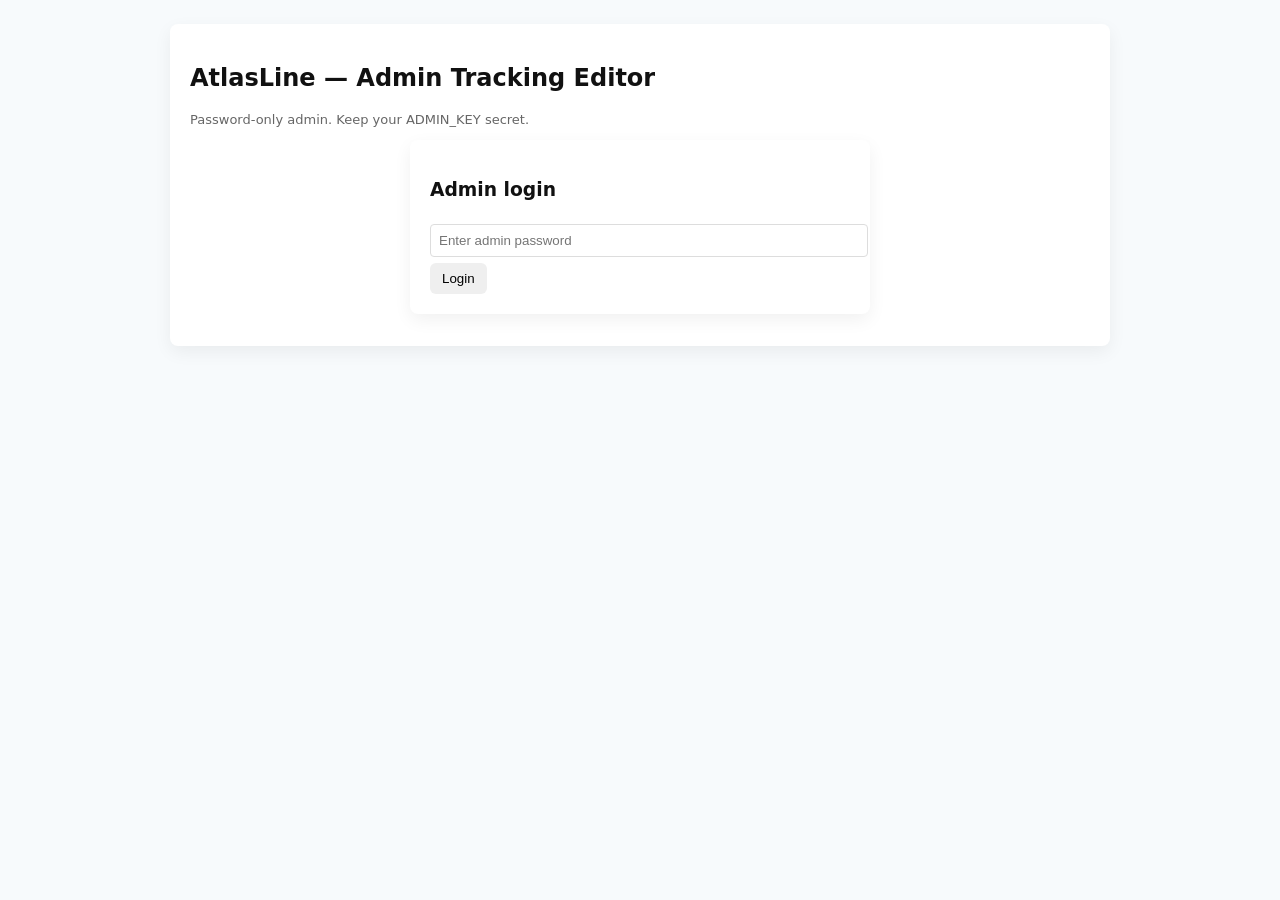
==== admin.html @ dc5365aa "Add files via upload" ====
<!doctype html>
<html lang="en">
<head>
  <meta charset="utf-8" />
  <meta name="viewport" content="width=device-width,initial-scale=1" />
  <title>AtlasLine Admin</title>
  <style>
    body{font-family:system-ui,Arial;margin:24px;background:#f7fafc;color:#111}
    .card{background:white;padding:20px;border-radius:8px;box-shadow:0 6px 18px rgba(0,0,0,0.06);max-width:900px;margin:12px auto}
    input,select,textarea{width:100%;padding:8px;margin:6px 0;border:1px solid #ddd;border-radius:4px}
    button{padding:8px 12px;border:0;border-radius:6px;cursor:pointer}
    .small{max-width:420px}
    .row{display:flex;gap:12px}
    .row > *{flex:1}
    table{width:100%;border-collapse:collapse;margin-top:12px}
    th,td{padding:8px;border-bottom:1px solid #eee;text-align:left}
    .muted{color:#666;font-size:13px}
  </style>
</head>
<body>
  <div class="card">
    <h2>AtlasLine — Admin Tracking Editor</h2>
    <p class="muted">Password-only admin. Keep your ADMIN_KEY secret.</p>

    <div id="loginSection" class="card small">
      <h3>Admin login</h3>
      <input id="adminKey" type="password" placeholder="Enter admin password" />
      <button id="btnLogin">Login</button>
      <div id="loginStatus" class="muted"></div>
    </div>

    <div id="editor" style="display:none">
      <h3>Edit tracking entries</h3>
      <div class="row">
        <input id="entryId" placeholder="Tracking ID (e.g. ATX001)" />
        <select id="entryStatus">
          <option>Processing Order</option>
          <option>Picked Up</option>
          <option>In Transit</option>
          <option>Out for Delivery</option>
          <option>Delivered</option>
        </select>
        <input id="entryEta" placeholder="ETA (e.g. 2-4 days or Today or -)" />
      </div>
      <div style="margin-top:8px">
        <button id="btnAdd">Add</button>
        <button id="btnEdit">Edit</button>
        <button id="btnDelete">Delete</button>
        <button id="btnRefresh">Refresh List</button>
      </div>

      <table id="listTable"><thead><tr><th>ID</th><th>Status</th><th>ETA</th><th>Updated</th></tr></thead><tbody></tbody></table>
    </div>
  </div>

  <script src="/admin/script-admin.js"></script>
</body>
</html>
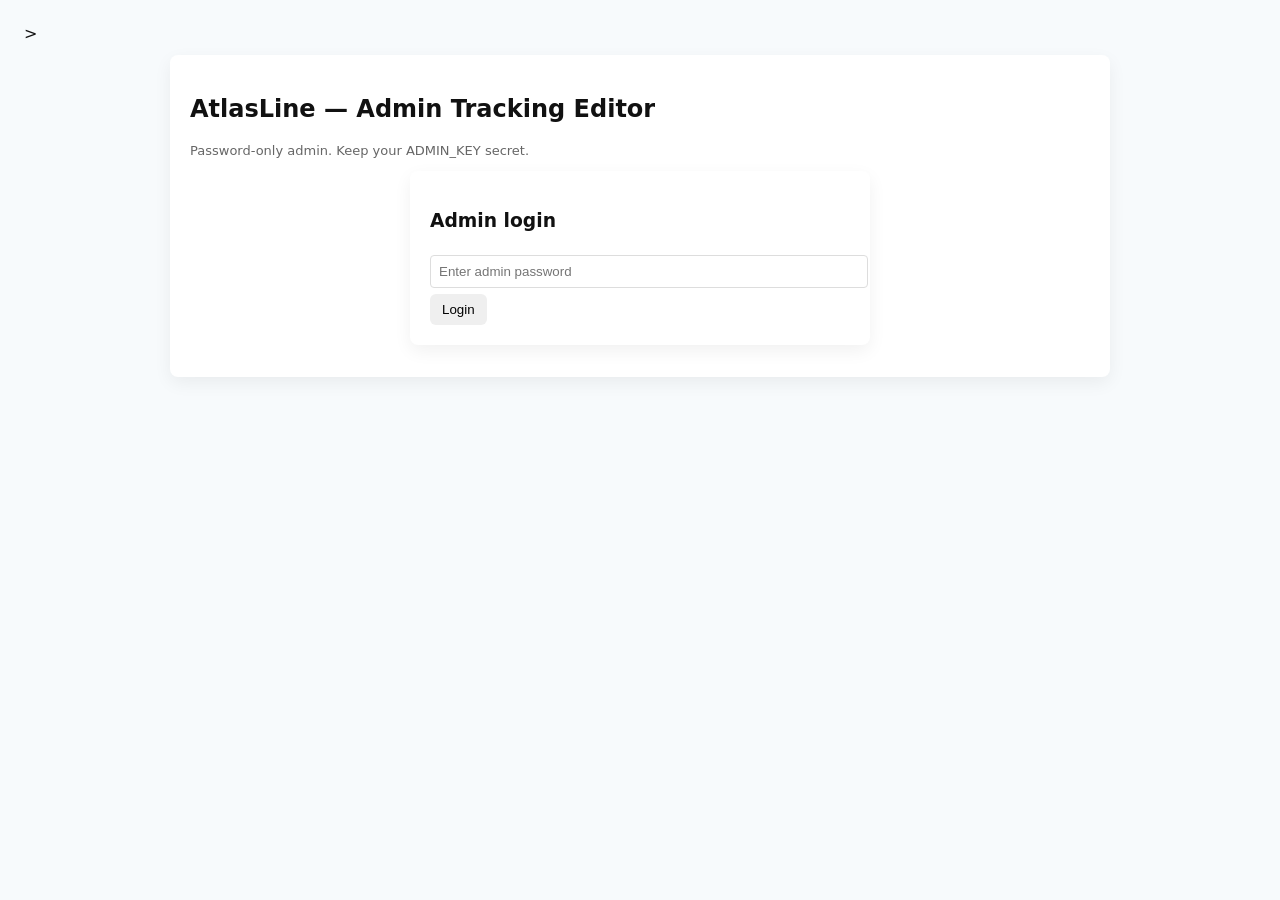
==== commit 9b027082: "Update admin.html" ====
--- a/admin.html
+++ b/admin.html
@@ -1,6 +1,7 @@
 <!doctype html>
 <html lang="en">
-<head>
+<head <!-- Vercel Analytics -->
+<script defer src="/_vercel/insights/script.js"></script>>
   <meta charset="utf-8" />
   <meta name="viewport" content="width=device-width,initial-scale=1" />
   <title>AtlasLine Admin</title>
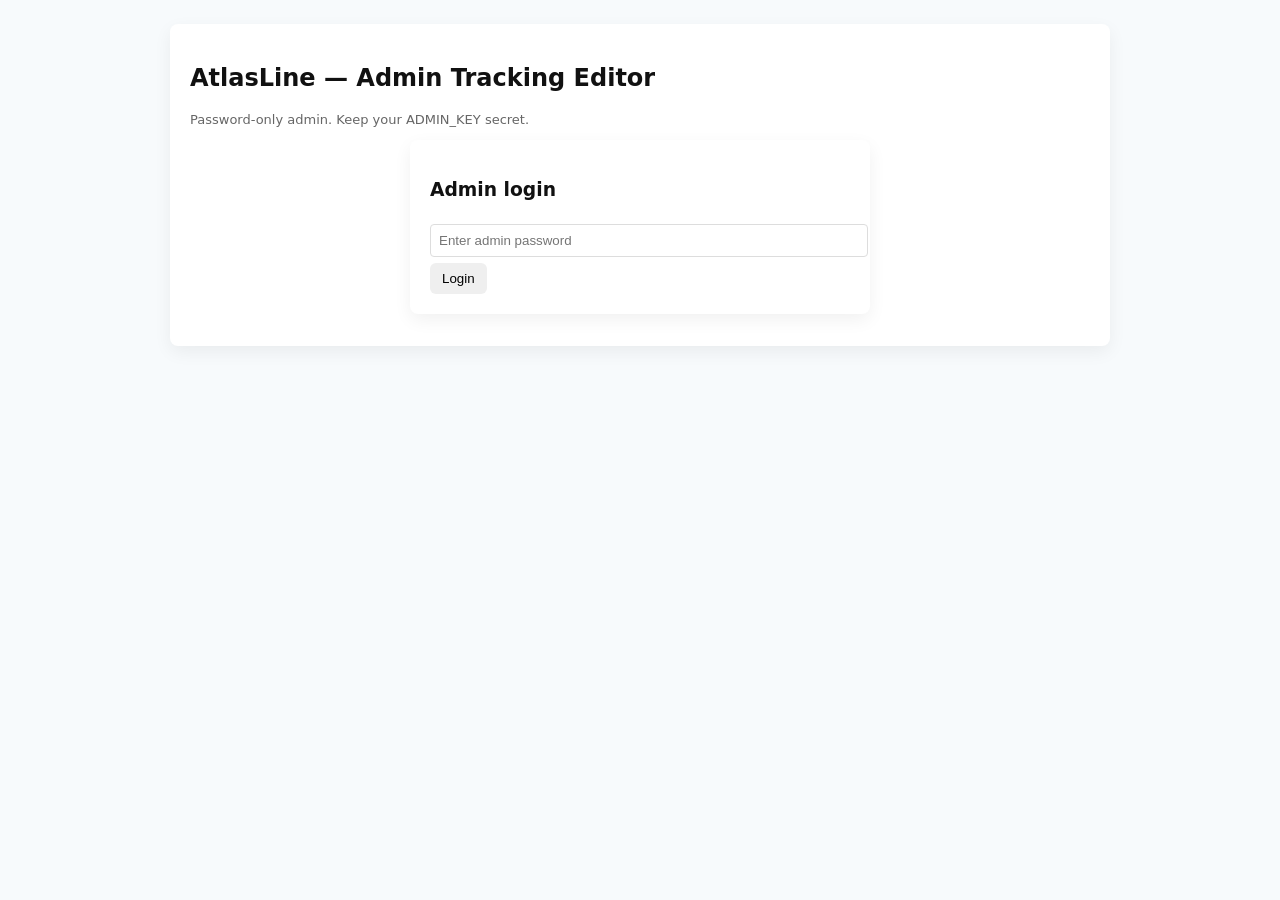
==== commit 3d4248b5: "Update admin.html" ====
--- a/admin.html
+++ b/admin.html
@@ -1,7 +1,7 @@
 <!doctype html>
 <html lang="en">
 <head <!-- Vercel Analytics -->
-<script defer src="/_vercel/insights/script.js"></script>>
+<script defer src="/_vercel/insights/script.js"></script>
   <meta charset="utf-8" />
   <meta name="viewport" content="width=device-width,initial-scale=1" />
   <title>AtlasLine Admin</title>
